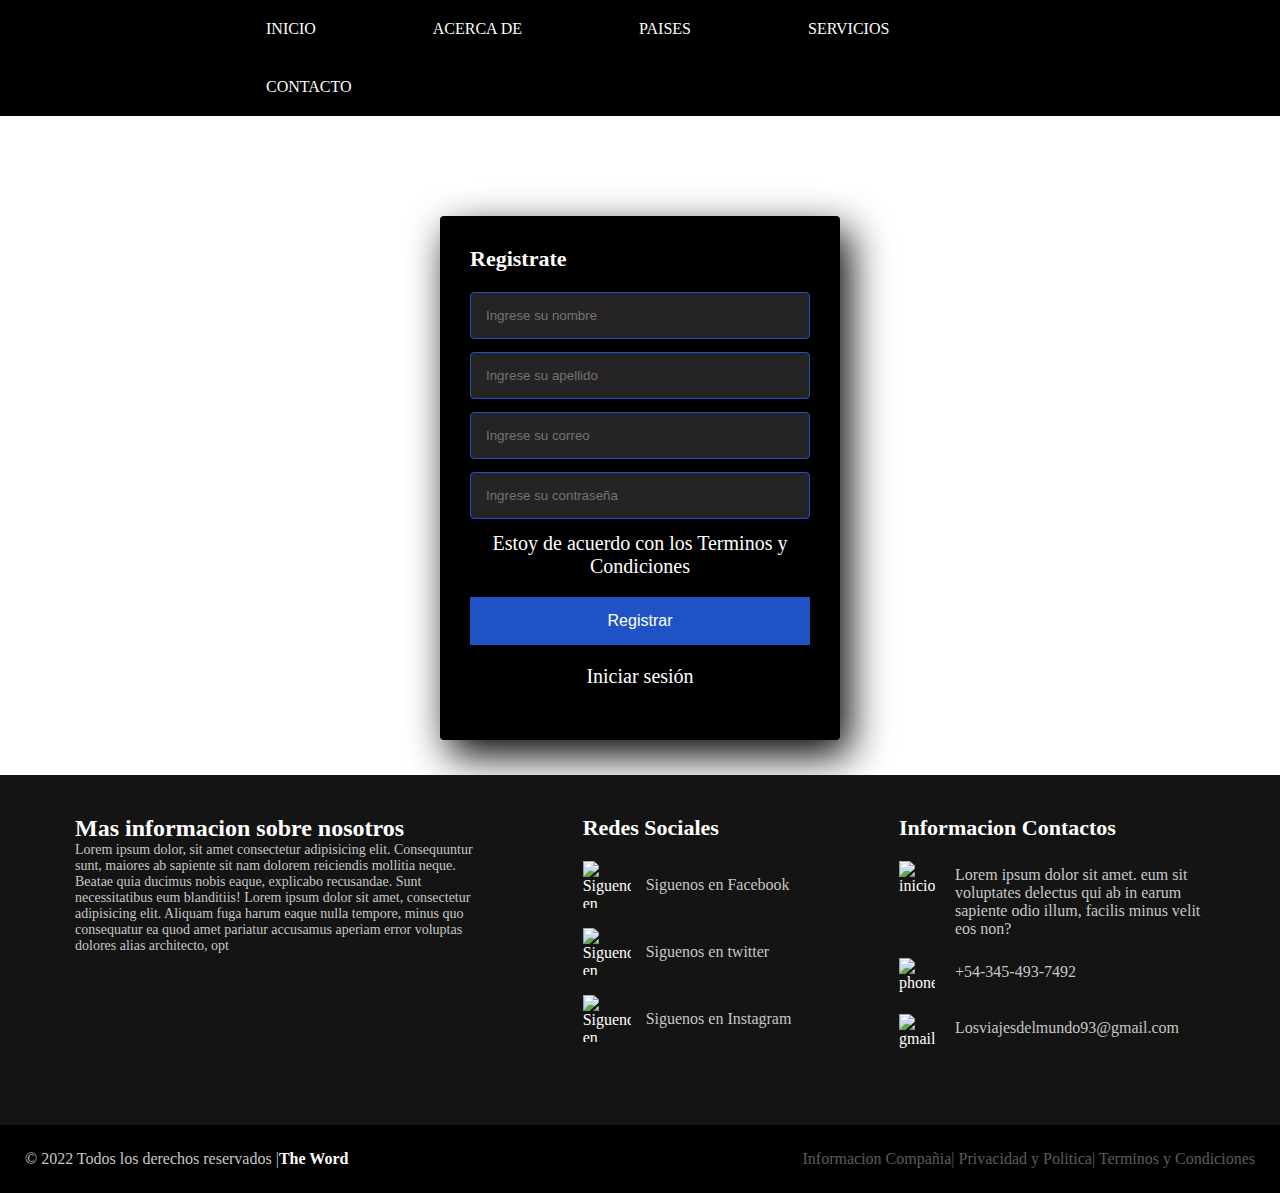
==== Contacto.html @ 6520b97d "Estructura de la pagina" ====
<!DOCTYPE html>
<html lang="en">
<head>
    <meta charset="UTF-8">
    <meta http-equiv="X-UA-Compatible" content="IE=edge">
    <meta name="viewport" content="width=device-width, initial-scale=1.0">
    <link rel="stylesheet" href="css/Css.css">
    <title>Contacto</title>
</head>
<body>
<!--Empieza nav-->
<header>
    <div class="menu">
    <nav>
        <ul>
            <!--li 1-->
            <li>
                <a href="./index.html#inicio">Inicio</a>
            </li>
            <!--Li 2-->
            <li>
                <a href="./Acercade.html#Acercade">Acerca De</a>
            </li>
            <!--Li 3-->
            <li>
                <a href="./Paises.html#Paises">Paises</a>
            </li>
            <!--Li 4-->
            <li>
                <a href="./Servicios.html#Servicios">Servicios</a>
            </li>
            <!--Li 5-->
            <li>
                <a href="./Contacto.html#Contacto">Contacto</a>
            </li>
        </ul>
    </nav>
    </div>
    
</header>
<!--Cierra Nav-->

<!--Empieza El contenido-->
    <section class="registro">
        <h4>Registrate</h4>
        <input class="controls" type="text" name="nombre" id="nombres"  placeholder="Ingrese su nombre" required>
        <input class="controls" type="text" name="apellido" id="apellidos"  placeholder="Ingrese su apellido" required>
        <input class="controls" type="email" name="correo" id="correo"  placeholder="Ingrese su correo" required>
        <input class="controls" type="password" name="correo" id="correo"  placeholder="Ingrese su contraseña" required>
        <p>Estoy de acuerdo con los <a href="#">Terminos y Condiciones</a></p>
        <input class="botons" type="submit" value="Registrar">
        <p><a href="#">Iniciar sesión</a></p>
    </section>
<!--Termina el contenido-->

<!--Empieza el footer-->
<footer>
    <!--Empieza conteiner Principal-->
    <div class="conteiner__principal">
        <!--Empieza El div container1-->
        <div class="container1">
            <!--Empieza colum1-->
            <div class="colum1">
                <h1>Mas informacion sobre nosotros</h1>
                <p>Lorem ipsum dolor, sit amet consectetur adipisicing elit. Consequuntur sunt, maiores ab sapiente sit nam dolorem reiciendis mollitia neque. Beatae quia ducimus nobis eaque, explicabo recusandae. Sunt necessitatibus eum blanditiis! Lorem ipsum dolor sit amet, consectetur adipisicing elit. Aliquam fuga harum eaque nulla tempore, minus quo consequatur ea quod amet pariatur accusamus aperiam error voluptas dolores alias architecto, opt</p>
            </div>
            <!--Cierra colum1-->

            <!--Empieza colum2-->
            <div class="colum2">
                <h1>Redes Sociales</h1>
                <!--Row-->
                <div class="row">
                    <img src="img/facebook (1).png" alt="Siguenos en Facebook">
                    <label for="">Siguenos en Facebook</label>
                </div>
                <!--Cierra Row-->
                <!--Row2-->
                <div class="row">
                    <img src="img/gorjeo.png" alt="Siguenos en twitter">
                    <label for="">Siguenos en twitter</label>
                </div>
                <!--Cierra Row2-->
                <!--Row3-->
                <div class="row">
                    <img src="img/instagram (1).png" alt="Siguenos en instagram">
                    <label for="">Siguenos en Instagram</label>
                </div>
                <!--Cierra Row3-->
            </div>
            <!--Cierra colum2-->

            <!--Empieza colum3-->
            <div class="colum3">
                <h1>Informacion Contactos</h1>
                <!--Empieza row1-->
                <div class="row2">
                    <img src="img/casa.png" alt="inicio">
                    <label for="">Lorem ipsum dolor sit amet. eum sit voluptates delectus qui ab in earum sapiente odio illum, facilis minus velit eos non?</label>
                </div>
                <!--Cierra row1-->

                <!--Empieza row2-->
                <div class="row2">
                    <img src="img/llamada.png" alt="phone">
                    <label for="">+54-345-493-7492</label>
                </div>
                <!--Cierra row2-->

                <!--Empieza row3-->
                <div class="row2">
                    <img src="img/gmail.png" alt="gmail">
                    <label for="">Losviajesdelmundo93@gmail.com</label>
                </div>
                <!--Cierra row3-->
            </div>
            <!--Cierra colum3-->
        </div>
        <!--Cierra el div container1-->

        <!--Empieza el div container2-->
        <div class="container2">

            <!--Div 1-->
            <div class="copyright">
                © 2022 Todos los derechos reservados |<a href="">The Word</a>
            </div>
            <!--Cierra div 1-->
            
            <!--Empieza div 2-->
            <div class="info">
                <a>Informacion Compañia</a>| <a>Privacidad y Politica</a>| <a>Terminos y Condiciones</a>
            </div>
            <!--Cierra div2-->
        </div>
    </div>
    <!--Cierra conteiner Principal-->
    </footer>
<!--Cierra el footer-->
</body>
</html>
---- css/Css.css ----
*{
    margin: 0;
    padding: 0;
    box-sizing: border-box;
}

/*Nav*/
body{
    background: rgb(255, 255, 255);
    font-family: 'calibri';
}
header{
    background: #000000;
    width: 100%;
    clear: both;
    content: '';
    display: table;
}
.menu{
    width: 900px;
    margin: 0 auto;
}
nav{
    float: right;
}
nav ul li{
    list-style: none;
    margin-left: 35px;
    padding: 20px 20px;
    float: left;
    position: relative;
}
nav ul li a{
    text-decoration: none;
    color: rgb(253, 253, 253);
    padding: 9px 20px;
    border: 1px solid rgb(0, 0, 0);
    text-transform: uppercase;
    transition: all .2s ease-in-out;
    border-radius: 5px;
}
nav ul li a:hover{
    background-color: rgb(250, 250, 250);
    color: rgb(0, 0, 0);
}
/*Termina nav*/

/*Imagen hero*/
.banner{
    position: relative;
    width: 100%;
    height: calc(100vh - 55px);
    background-color: #f5f5ff;
    background-size: cover;
    background-position: center;
    transition: all .1s ease-in-out;
    background-image: url(../img/Coliseo-de-Roma-abril-2007.jpg);
}
.banner-content{
    margin: 0%;
    padding: 0%;
    width: 100%;
    height: 100%;
    color: #FFF;
    background-color:rgba(0, 22, 40, .6);
    display: flex;
    flex-direction: column;
    justify-content: center;
    align-items: center;
}
.banner-content h1{
    margin: 0%;
    padding: 0%;
    padding-bottom: 30px;
    font-size: 40px;
    text-align: center;
}
.banner-content a{
    text-decoration: none;
    color: #FFF;
    padding: 9px 20px;
    border: 1px solid #FFF;
    text-transform: uppercase;
    transition: all .3s ease-in-out;
}
.banner-content a:hover{
    background-color: #FFF;
    color: #333;
}
/*Termina la imagen Hero*/

/*Menu de registro*/
.registro{
    width: 400px;
    background: #000000;
    padding: 30px;
    margin: auto;
    margin-top: 100px;
    border-radius: 4px;
    font-family: 'calibri';
    color: #FFF;
    box-shadow: 9px 15px 40px #000000;
}
.registro h4{
    font-size: 22px;
    margin-bottom: 20px;
}
.controls{
    width: 100%;
    background: #252323;
    padding: 15px;
    border-radius: 4px;
    margin-bottom: 13px;
    border: 1px solid #1f53c5;
}
.registro p{
    height: 45px;
    text-align: center;
    font-size: 20px;
}
.registro a{
    color: #FFF;
    text-decoration: none;
}
.registro a:hover{
    color: #FFF;
    text-decoration: underline;
}
.registro .botons{
    width: 100%;
    background: #1f53c5;
    border: none;
    padding: 15px;
    color: #FFF;
    margin: 20px 0;
    font-size: 16px;
}
/*Cierra Menu*/

/*Empieza Contenido*/
.hh1{
    text-align: center;
    color: rgb(0, 0, 0);
    font-family: monospace;
}
.galeria{
    display: flex;
    flex-flow: wrap;
    justify-content: center;
}
.galeria img{
    max-width: 400px;
    padding: 1rem;
}
/*Cierra Contenido*/

/*Section 2*/
.ttitle{
    text-align: center;
    font-size: 40px;
    color: #6a6a6a;
    margin-top: 100px;
    font-weight: 100;
}
.contenedor{
    width: 950px;
    height: 600px;
    display: flex;
    justify-content: center;
    margin: auto;
}
.card{
    margin: 330px;
    height: 430px;
    border-radius: 8px;
    box-shadow: 0 2px 2px rgb(0, 0, 0);
    overflow: hidden;
    margin: 20px;
    text-align: center;
    transition: all 0.25s;
}
.card:hover{
    transform: translate(-10px);
    box-shadow: 0 12px 16px rgb(0, 0, 0);
}
.card img{
    width: 330px;
    height: 220px;
}
.card h4{
    font-weight: 600;
}
.card p{
    padding: 0 1rem;
    font-size: 16px;
    font-weight: 300;
}
.card a{
    font-weight: 500;
    text-decoration: none;
    color: #1f53c5;
}

/*Termina secition 2*/

/*Empieza footer*/
    footer{
        width: 100%;
        background: #141414;
        color: white;
    }
    .container__principal{
        width: 100%;
        max-width: 1600px;
        margin: auto;
        padding: 40px;
    }
    .container1{
        display: flex;
        justify-content: space-between;
        margin: 35px;
        padding: 40px;
    }
    .colum1{
        max-width: 400px;
    }
    .colum1 h1{
        font-size: 24px;
    }
    .colum1 p{
        font-size: 14px;
        color: #c7c7c7;
    }
    .colum2{
        max-width: 400px;
    }
    .colum2 h1{
        font-size: 22px;
    }
    .colum2 .row{
        margin-top: 20px;
        display: flex;
    }
    .row img{
        width: 48px;
        height: 47px;
    }
    .row label{
        margin-top: 15px;
        margin-left: 15px;
        color: #c7c7c7;
    }
    .colum3{
        max-width: 400px;
    }
    .colum3 h1{
        font-size: 22px;
    }
    .row2{
        margin-top: 20px;
        display: flex;
    }
    .row2 img{
        width: 36px;
        height: 36px;
    }
    .row2 label{
        margin-top: 5px;
        margin-left: 20px;
        max-width: 250px;
        color: #c7c7c7;
    }
    .container2{
        width: 100%;
        background: #000000;
        display: flex;
        padding: 25px;
        justify-content: space-between;
    }
    .copyright{
        color: #c7c7c7;
    }
    .copyright a{
        text-decoration: none;
        color: #FFF;
        font-weight: bold;
    }
    .info{
        text-decoration: none;
        color: rgb(92, 92, 92);
    }
/*Termina footer*/

/*Grid*/
.conteiner{
    display: grid;
    grid-template-columns: 1fr 1fr 1fr 1fr;
    grid-template-rows: auto auto auto auto auto;
    grid-template-areas: 
    "navegador navegador navegador navegador" 
    "section section section section"
    "main main main main"
    "main main main main"
    "section2 section2 section2 section2"
    "section2 section2 section2 section2"
    "footer footer footer footer"
}
.navegador{
    grid-area: navegador;
}
.section{
    grid-area: section;
    background-size: cover;
}
.main{
    grid-area: main;
}
.section2{
    grid-area: section2;
}
.footer{
    grid-area: footer;
}
/*Termina Grid*/

/*Los media*/
@media (min-width:693px){
    .section{
        width: 100%;
    }
}



/*Terminan*/
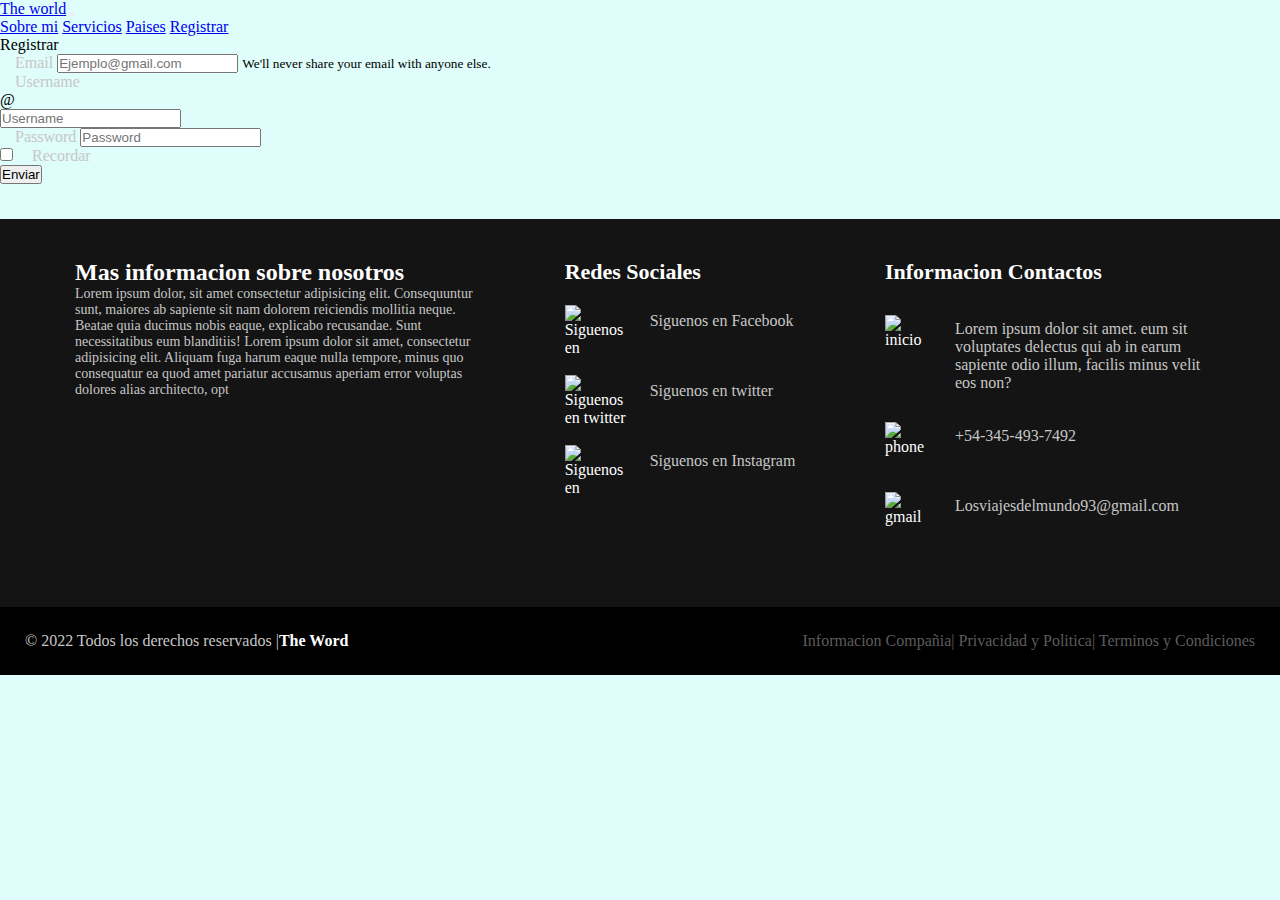
==== commit 29c4a5e4: "ILe agreguébootstrapp al proyecto" ====
--- a/Contacto.html
+++ b/Contacto.html
@@ -6,55 +6,78 @@
     <meta name="viewport" content="width=device-width, initial-scale=1.0">
     <link rel="stylesheet" href="css/Css.css">
     <title>Contacto</title>
+    <link href="https://cdn.jsdelivr.net/npm/bootstrap@5.2.0-beta1/dist/css/bootstrap.min.css" rel="stylesheet" integrity="sha384-0evHe/X+R7YkIZDRvuzKMRqM+OrBnVFBL6DOitfPri4tjfHxaWutUpFmBp4vmVor" crossorigin="anonymous">
 </head>
-<body>
+<body class="container-fluid g-0 bkc">
 <!--Empieza nav-->
-<header>
-    <div class="menu">
-    <nav>
-        <ul>
-            <!--li 1-->
-            <li>
-                <a href="./index.html#inicio">Inicio</a>
-            </li>
-            <!--Li 2-->
-            <li>
-                <a href="./Acercade.html#Acercade">Acerca De</a>
-            </li>
-            <!--Li 3-->
-            <li>
-                <a href="./Paises.html#Paises">Paises</a>
-            </li>
-            <!--Li 4-->
-            <li>
-                <a href="./Servicios.html#Servicios">Servicios</a>
-            </li>
-            <!--Li 5-->
-            <li>
-                <a href="./Contacto.html#Contacto">Contacto</a>
-            </li>
-        </ul>
-    </nav>
+<nav class="navbar navbar-expand-lg bg-left">
+    <div class="container-fluid m-1">
+        <a class="navbar-brand" href="./index.html">The world</a>
+        <button class="navbar-toggler" type="button" data-bs-toggle="collapse" data-bs-target="#navbarNavAltMarkup" aria-controls="navbarNavAltMarkup" aria-expanded="false" aria-label="Toggle navigation">
+        <span class="navbar-toggler-icon"></span>
+        </button>
+    <div class="collapse navbar-collapse" id="navbarNavAltMarkup">
+        <div class="navbar-nav">
+            <a class="nav-link active" aria-current="page" href="sobremi.html">Sobre mi</a>
+            <a class="nav-link" href="./Servicios.html">Servicios</a>
+            <a class="nav-link" href="./Paises.html">Paises</a>
+            <a class="nav-link active" href="./Contacto.html">Registrar</a>
+        </div>
     </div>
-    
-</header>
+    </div>
+</nav>
 <!--Cierra Nav-->
 
 <!--Empieza El contenido-->
-    <section class="registro">
-        <h4>Registrate</h4>
-        <input class="controls" type="text" name="nombre" id="nombres"  placeholder="Ingrese su nombre" required>
-        <input class="controls" type="text" name="apellido" id="apellidos"  placeholder="Ingrese su apellido" required>
-        <input class="controls" type="email" name="correo" id="correo"  placeholder="Ingrese su correo" required>
-        <input class="controls" type="password" name="correo" id="correo"  placeholder="Ingrese su contraseña" required>
-        <p>Estoy de acuerdo con los <a href="#">Terminos y Condiciones</a></p>
-        <input class="botons" type="submit" value="Registrar">
-        <p><a href="#">Iniciar sesión</a></p>
-    </section>
+    <!--Div Container-->
+    <section>
+    <div class="container">
+        <!--Hijo Row-->
+        <div class="row p-4">
+            <!--Div 1-->
+            <div class="col-lg-12">
+            <!--Div 2-->
+            <div class="card shadow-lg p-3 mb-5 ng-white">
+                <div class="card-header">Registrar</div>
+                <div class="card-body">
+                    <form action="procesar.php" id="forml" method="post" class="needs-validation" novalidate>
+                        <div class="form-row">
+                            <form>
+                                <div class="form-group">
+                                    <label for="exampleInputEmail1">Email</label>
+                                    <input type="email" class="form-control" id="exampleInputEmail1" aria-describedby="emailHelp" placeholder="Ejemplo@gmail.com">
+                                    <small id="emailHelp" class="form-text text-muted">We'll never share your email with anyone else.</small>
+                                </div>
+                                <div class="col-auto">
+                                    <label class="sr-only" for="inlineFormInputGroup">Username</label>
+                                    <div class="input-group mb-2">
+                                    <div class="input-group-prepend">
+                                        <div class="input-group-text">@</div>
+                                    </div>
+                                        <input type="text" class="form-control" id="inlineFormInputGroup" placeholder="Username">
+                                    </div>
+                                </div>
+                                <div class="form-group">
+                                    <label for="exampleInputPassword1">Password</label>
+                                    <input type="password" class="form-control" id="exampleInputPassword1" placeholder="Password">
+                                </div>
+                                <div class="form-group form-check">
+                                    <input type="checkbox" class="form-check-input" id="exampleCheck1">
+                                    <label class="form-check-label" for="exampleCheck1" >Recordar</label>
+                                </div>
+                                <button type="submit" class="btn btn-primary">Enviar</button>
+                            </form>
+                        </div>
+                </div>
+            </div>
+            </div>
+        </div>
+    </div>
+</section>
 <!--Termina el contenido-->
 
 <!--Empieza el footer-->
-<footer>
+<footer class="footer">
     <!--Empieza conteiner Principal-->
     <div class="conteiner__principal">
         <!--Empieza El div container1-->
@@ -71,19 +94,19 @@
                 <h1>Redes Sociales</h1>
                 <!--Row-->
                 <div class="row">
-                    <img src="img/facebook (1).png" alt="Siguenos en Facebook">
+                    <img src="../Nuevo proyecto/img/redes/facebook (1).png" alt="Siguenos en Facebook">
                     <label for="">Siguenos en Facebook</label>
                 </div>
                 <!--Cierra Row-->
                 <!--Row2-->
                 <div class="row">
-                    <img src="img/gorjeo.png" alt="Siguenos en twitter">
+                    <img src="../Nuevo proyecto/img/redes/gorjeo.png" alt="Siguenos en twitter">
                     <label for="">Siguenos en twitter</label>
                 </div>
                 <!--Cierra Row2-->
                 <!--Row3-->
                 <div class="row">
-                    <img src="img/instagram (1).png" alt="Siguenos en instagram">
+                    <img src="../Nuevo proyecto/img/redes/instagram (1).png" alt="Siguenos en instagram">
                     <label for="">Siguenos en Instagram</label>
                 </div>
                 <!--Cierra Row3-->
@@ -95,21 +118,21 @@
                 <h1>Informacion Contactos</h1>
                 <!--Empieza row1-->
                 <div class="row2">
-                    <img src="img/casa.png" alt="inicio">
+                    <img src="../Nuevo proyecto/img/redes/casa.png" alt="inicio">
                     <label for="">Lorem ipsum dolor sit amet. eum sit voluptates delectus qui ab in earum sapiente odio illum, facilis minus velit eos non?</label>
                 </div>
                 <!--Cierra row1-->
 
                 <!--Empieza row2-->
                 <div class="row2">
-                    <img src="img/llamada.png" alt="phone">
+                    <img src="../Nuevo proyecto/img/redes/llamada.png" alt="phone">
                     <label for="">+54-345-493-7492</label>
                 </div>
                 <!--Cierra row2-->
 
                 <!--Empieza row3-->
                 <div class="row2">
-                    <img src="img/gmail.png" alt="gmail">
+                    <img src="../Nuevo proyecto/img/redes/gmail.png" alt="gmail">
                     <label for="">Losviajesdelmundo93@gmail.com</label>
                 </div>
                 <!--Cierra row3-->
@@ -137,5 +160,13 @@
     <!--Cierra conteiner Principal-->
     </footer>
 <!--Cierra el footer-->
+<!--Los script-->
+<script src="https://unpkg.com/aos@2.3.1/dist/aos.js"></script>
+<script>
+    AOS.init();
+</script>
+<!--Bootstrap-->
+<script src="https://cdn.jsdelivr.net/npm/bootstrap@5.2.0-beta1/dist/js/bootstrap.bundle.min.js" integrity="sha384-pprn3073KE6tl6bjs2QrFaJGz5/SUsLqktiwsUTF55Jfv3qYSDhgCecCxMW52nD2" crossorigin="anonymous"></script>
+<!--Cierran-->
 </body>
 </html>--- a/css/Css.css
+++ b/css/Css.css
@@ -4,57 +4,23 @@
     box-sizing: border-box;
 }
 
-/*Nav*/
-body{
-    background: rgb(255, 255, 255);
-    font-family: 'calibri';
-}
-header{
-    background: #000000;
-    width: 100%;
-    clear: both;
-    content: '';
-    display: table;
-}
-.menu{
-    width: 900px;
-    margin: 0 auto;
-}
-nav{
-    float: right;
-}
-nav ul li{
-    list-style: none;
-    margin-left: 35px;
-    padding: 20px 20px;
-    float: left;
-    position: relative;
-}
-nav ul li a{
-    text-decoration: none;
-    color: rgb(253, 253, 253);
-    padding: 9px 20px;
-    border: 1px solid rgb(0, 0, 0);
-    text-transform: uppercase;
-    transition: all .2s ease-in-out;
-    border-radius: 5px;
-}
-nav ul li a:hover{
-    background-color: rgb(250, 250, 250);
-    color: rgb(0, 0, 0);
-}
-/*Termina nav*/
+/*Body*/
+.bkc2{
+    background: rgb(223, 248, 243);
+}
+
+/*Cierra*/
 
 /*Imagen hero*/
 .banner{
     position: relative;
-    width: 100%;
+    width: auto;
     height: calc(100vh - 55px);
     background-color: #f5f5ff;
     background-size: cover;
     background-position: center;
     transition: all .1s ease-in-out;
-    background-image: url(../img/Coliseo-de-Roma-abril-2007.jpg);
+    background-image: url(../img/principal/Italia.jpg);
 }
 .banner-content{
     margin: 0%;
@@ -90,50 +56,8 @@
 /*Termina la imagen Hero*/
 
 /*Menu de registro*/
-.registro{
-    width: 400px;
-    background: #000000;
-    padding: 30px;
-    margin: auto;
-    margin-top: 100px;
-    border-radius: 4px;
-    font-family: 'calibri';
-    color: #FFF;
-    box-shadow: 9px 15px 40px #000000;
-}
-.registro h4{
-    font-size: 22px;
-    margin-bottom: 20px;
-}
-.controls{
-    width: 100%;
-    background: #252323;
-    padding: 15px;
-    border-radius: 4px;
-    margin-bottom: 13px;
-    border: 1px solid #1f53c5;
-}
-.registro p{
-    height: 45px;
-    text-align: center;
-    font-size: 20px;
-}
-.registro a{
-    color: #FFF;
-    text-decoration: none;
-}
-.registro a:hover{
-    color: #FFF;
-    text-decoration: underline;
-}
-.registro .botons{
-    width: 100%;
-    background: #1f53c5;
-    border: none;
-    padding: 15px;
-    color: #FFF;
-    margin: 20px 0;
-    font-size: 16px;
+.bkc{
+    background:rgb(223, 253, 250);
 }
 /*Cierra Menu*/
 
@@ -155,50 +79,36 @@
 /*Cierra Contenido*/
 
 /*Section 2*/
-.ttitle{
+.hh2{
+    margin-top: 20px;
     text-align: center;
-    font-size: 40px;
-    color: #6a6a6a;
-    margin-top: 100px;
-    font-weight: 100;
-}
-.contenedor{
-    width: 950px;
-    height: 600px;
-    display: flex;
     justify-content: center;
-    margin: auto;
-}
-.card{
-    margin: 330px;
-    height: 430px;
-    border-radius: 8px;
-    box-shadow: 0 2px 2px rgb(0, 0, 0);
-    overflow: hidden;
-    margin: 20px;
-    text-align: center;
-    transition: all 0.25s;
-}
-.card:hover{
+    color: rgb(92, 92, 92);
+}
+.card2{
+    padding: 5px;
+    border-radius: 25px;
+    background:rgb(224, 233, 247);
+    opacity: 1;
+}
+.card2:hover{
     transform: translate(-10px);
     box-shadow: 0 12px 16px rgb(0, 0, 0);
-}
-.card img{
-    width: 330px;
-    height: 220px;
-}
-.card h4{
+    padding-left: 10px;
+}
+
+.card2 h5{
     font-weight: 600;
 }
-.card p{
+.card2 p{
     padding: 0 1rem;
     font-size: 16px;
     font-weight: 300;
 }
-.card a{
+.card2 a{
     font-weight: 500;
     text-decoration: none;
-    color: #1f53c5;
+    color: #4b321d;
 }
 
 /*Termina secition 2*/
@@ -211,9 +121,9 @@
     }
     .container__principal{
         width: 100%;
-        max-width: 1600px;
+        max-width: 1300px;
         margin: auto;
-        padding: 40px;
+        padding: 60px;
     }
     .container1{
         display: flex;
@@ -242,13 +152,14 @@
         display: flex;
     }
     .row img{
-        width: 48px;
-        height: 47px;
+        width: 70px;
+        height: 50px;
     }
     .row label{
-        margin-top: 15px;
+        margin-top: 7px;
         margin-left: 15px;
         color: #c7c7c7;
+        max-width: 160px;
     }
     .colum3{
         max-width: 400px;
@@ -257,12 +168,12 @@
         font-size: 22px;
     }
     .row2{
-        margin-top: 20px;
+        margin-top: 30px;
         display: flex;
     }
     .row2 img{
-        width: 36px;
-        height: 36px;
+        width: 50px;
+        height: 40px;
     }
     .row2 label{
         margin-top: 5px;
@@ -271,7 +182,8 @@
         color: #c7c7c7;
     }
     .container2{
-        width: 100%;
+        max-width: 2000px;
+        margin: auto;
         background: #000000;
         display: flex;
         padding: 25px;
@@ -292,7 +204,7 @@
 /*Termina footer*/
 
 /*Grid*/
-.conteiner{
+.conteinerr{
     display: grid;
     grid-template-columns: 1fr 1fr 1fr 1fr;
     grid-template-rows: auto auto auto auto auto;
@@ -300,10 +212,8 @@
     "navegador navegador navegador navegador" 
     "section section section section"
     "main main main main"
-    "main main main main"
     "section2 section2 section2 section2"
-    "section2 section2 section2 section2"
-    "footer footer footer footer"
+    "footeer footeer footeer footeer"
 }
 .navegador{
     grid-area: navegador;
@@ -318,18 +228,140 @@
 .section2{
     grid-area: section2;
 }
-.footer{
-    grid-area: footer;
+.footeer{
+    grid-area: footeer;
 }
 /*Termina Grid*/
 
 /*Los media*/
-@media (min-width:693px){
-    .section{
-        width: 100%;
-    }
-}
-
-
-
-/*Terminan*/+@media screen and (max-width:1100px){
+    .container1{
+        flex-wrap: wrap;
+    }
+    .colum2, .colum3{
+        margin-top: 40px;
+    }
+    .card{
+        flex-wrap: wrap;
+    }
+    /*Imagen hero*/
+
+}
+
+/*Terminan*/
+
+/*Empieza portafolio*/
+
+/*Main*/
+.contenido{
+    margin: 2rem;
+    height: 700px;
+    background-color: rgb(251, 255, 255);
+    opacity: 1.5;
+
+}
+.profile div {
+    position: absolute;
+    margin: 110px;
+
+}
+
+.profile {
+    display: flex;
+    justify-content: center;
+
+}
+
+.profile2 {
+    border-radius: 15px;
+    width: 320px;
+    height: 450px;
+    background-color: #505050;
+    opacity: .5;
+    z-index: 10;
+    top:70px;
+
+}
+
+.profile3 {
+    width: 290px;
+    height: 290px;
+    border-radius: 50%;
+    border: solid 30px #3a4239;
+    opacity: .1;
+    z-index: 19;
+    top:90px;
+
+}
+
+.circle {
+    width: 230px;
+    height: 230px;
+    border-radius: 50%;
+    border: solid 15px #000000;
+    opacity: 0.3;
+    z-index: 21;
+    top:120px;
+}
+
+.profile-img {
+    top:134px;
+    z-index: 20;
+}
+
+.profile-img img {
+    width: 202px;
+    height: 202px;
+    border-radius: 50%;
+
+}
+
+.profile-text{
+    font-size: 1.9rem;
+    color: #000000;
+    top:380px;
+    z-index: 11;
+
+}
+.profile-text-2{
+    font-size: 1.1rem;
+    color:  #0b491e;
+    top: 418px;
+    z-index: 11;
+}
+
+.profile-text-3{
+    font-size: 1.3rem;
+    color: #000000;
+    top:490px;
+    z-index: 11;
+}
+.profile-text-3:hover {
+    border-bottom: #1fff62 solid;
+}
+
+.profile-text-3 a{
+    color: rgb(26, 26, 26);
+    text-decoration: none;
+}
+.contact-icon {
+    top:450px;
+    z-index: 11;
+
+}
+.contact-icon img {
+    width: 40px;
+    margin: 0 10px;
+}
+
+.contact-icon img:hover {
+    transform: scale(1.4);
+}
+
+/*Cierra main*/
+
+/*Cierra portafolio*/
+
+/*Empieza carrusel*/
+
+
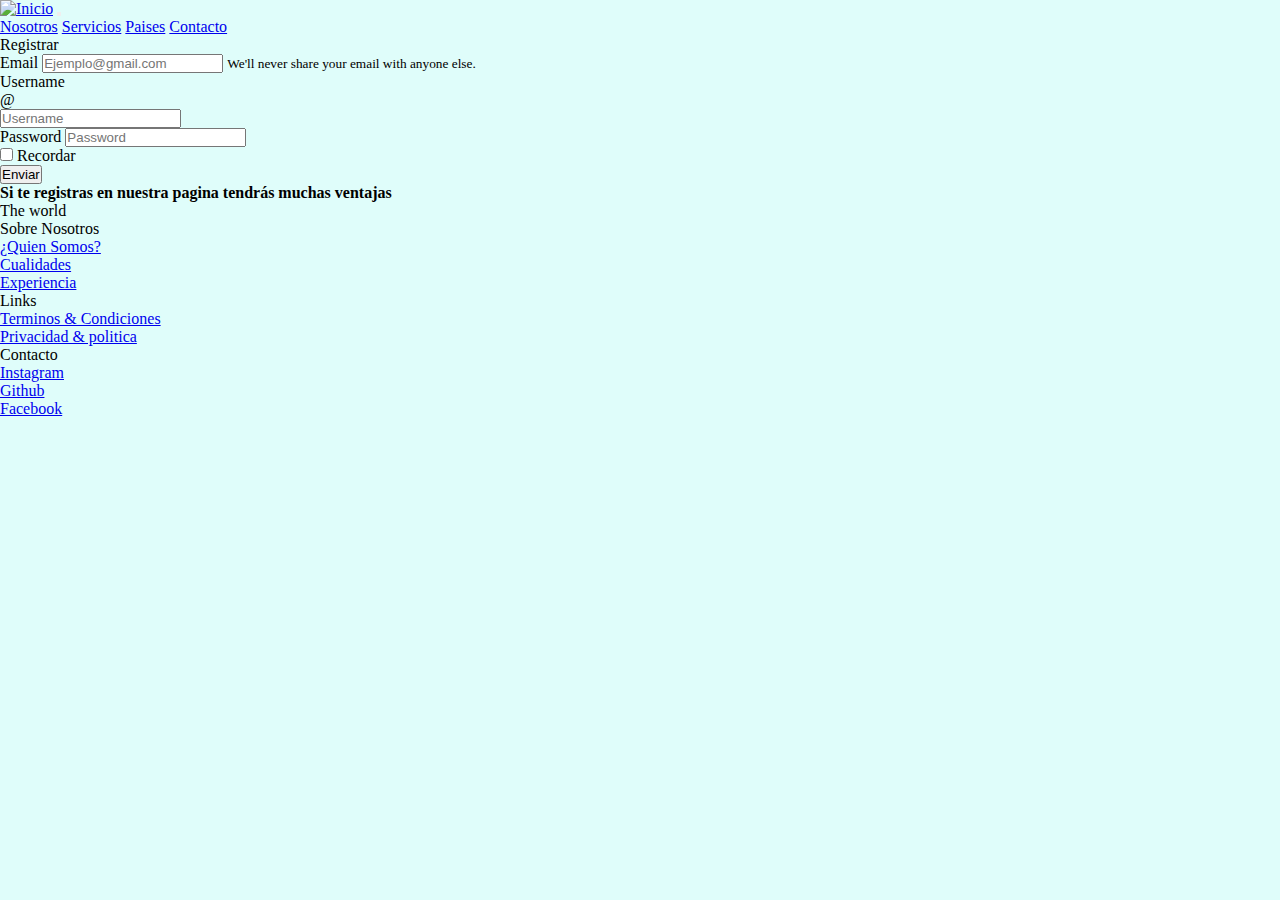
==== commit 63a0b423: "puse un logo en todos los apartados" ====
--- a/Contacto.html
+++ b/Contacto.html
@@ -4,7 +4,7 @@
     <meta charset="UTF-8">
     <meta http-equiv="X-UA-Compatible" content="IE=edge">
     <meta name="viewport" content="width=device-width, initial-scale=1.0">
-    <link rel="stylesheet" href="css/Css.css">
+    <link rel="stylesheet" href="css/style.css">
     <title>Contacto</title>
     <link href="https://cdn.jsdelivr.net/npm/bootstrap@5.2.0-beta1/dist/css/bootstrap.min.css" rel="stylesheet" integrity="sha384-0evHe/X+R7YkIZDRvuzKMRqM+OrBnVFBL6DOitfPri4tjfHxaWutUpFmBp4vmVor" crossorigin="anonymous">
 </head>
@@ -12,16 +12,16 @@
 <!--Empieza nav-->
 <nav class="navbar navbar-expand-lg bg-left">
     <div class="container-fluid m-1">
-        <a class="navbar-brand" href="./index.html">The world</a>
+        <a class="navbar-brand" href="./index.html"><img src="./img/plane-alt-solid-24.png" alt="Inicio"></a>
         <button class="navbar-toggler" type="button" data-bs-toggle="collapse" data-bs-target="#navbarNavAltMarkup" aria-controls="navbarNavAltMarkup" aria-expanded="false" aria-label="Toggle navigation">
         <span class="navbar-toggler-icon"></span>
         </button>
     <div class="collapse navbar-collapse" id="navbarNavAltMarkup">
-        <div class="navbar-nav">
-            <a class="nav-link active" aria-current="page" href="sobremi.html">Sobre mi</a>
+        <div class="navbar-nav text-center">
+            <a class="nav-link active" aria-current="page" href="sobremi.html">Nosotros</a>
             <a class="nav-link" href="./Servicios.html">Servicios</a>
             <a class="nav-link" href="./Paises.html">Paises</a>
-            <a class="nav-link active" href="./Contacto.html">Registrar</a>
+            <a class="nav-link active" href="./Contacto.html">Contacto</a>
         </div>
     </div>
     </div>
@@ -29,8 +29,9 @@
 <!--Cierra Nav-->
 
 <!--Empieza El contenido-->
-    <!--Div Container-->
-    <section>
+
+<!--Div Container-->
+<section>
     <div class="container">
         <!--Hijo Row-->
         <div class="row p-4">
@@ -74,92 +75,73 @@
         </div>
     </div>
 </section>
+<!--Div lorem-->
+<div class="container-fluid">
+    <h4 class="text-center">Si te registras en nuestra pagina tendrás muchas ventajas</h4>
+</div>
+<!--Cierra-->
+
 <!--Termina el contenido-->
 
 <!--Empieza el footer-->
-<footer class="footer">
-    <!--Empieza conteiner Principal-->
-    <div class="conteiner__principal">
-        <!--Empieza El div container1-->
-        <div class="container1">
-            <!--Empieza colum1-->
-            <div class="colum1">
-                <h1>Mas informacion sobre nosotros</h1>
-                <p>Lorem ipsum dolor, sit amet consectetur adipisicing elit. Consequuntur sunt, maiores ab sapiente sit nam dolorem reiciendis mollitia neque. Beatae quia ducimus nobis eaque, explicabo recusandae. Sunt necessitatibus eum blanditiis! Lorem ipsum dolor sit amet, consectetur adipisicing elit. Aliquam fuga harum eaque nulla tempore, minus quo consequatur ea quod amet pariatur accusamus aperiam error voluptas dolores alias architecto, opt</p>
+<footer class="container-fluid">
+    <!--Empieza div row-->
+    <div class="row p-4 bg-dark text-light">
+        <!--Div 1-->
+        <div class="col-xs-12 col-md-6 col-lg-3">
+            <p class="h3">The world</p>
+        </div>
+        <!--Div 2-->
+        <div class="col-xs-12 col-md-6 col-lg-3">
+            <p class="h5 mb-3">Sobre Nosotros</p>
+            <!--Div 2a-->
+            <div class="mb-3">
+            <a href="./sobremi.html" class="text-secondary text-decoration-none">¿Quien Somos?</a>
             </div>
-            <!--Cierra colum1-->
+            <!--Div 2b-->
+            <div class="mb-3">
+                <a href="sobremi.html" class="text-secondary text-decoration-none">Cualidades</a>
+            </div>
+            <!--Div 2c-->
+            <div class="mb-3">
+                <a href="./sobremi.html" class="text-secondary text-decoration-none">Experiencia</a>
+            </div>
+            <!--Termina 2c-->
+        </div>
+        <!--Div 3-->
+        <div class="col-xs-12 col-md-6 col-lg-3">
+            <p class="h5 mb-3">Links</p>
+            <!--Div 3a-->
+            <div class="mb-3">
+                <a href="#" class="text-secondary text-decoration-none">Terminos & Condiciones</a>
+            </div>
+            <!--Div 3b-->
+            <div class="mb-3">
+                <a href="#" class="text-secondary text-decoration-none">Privacidad & politica</a>
+            </div>
+        </div>
+        <!--Div 4-->
+        <div class="col-xs-12 col-md-6 col-lg-3">
+            <p class="h5 mb-3">Contacto</p>
+            <!--Div 4a-->
+            <div class="mb-3">
+                <a href="https://www.instagram.com/ralffst_/" class="text-secondary text-decoration-none">Instagram</a>
+            </div>
+            <!--Div 4b-->
+            <div class="mb-3">
+                <a href="https://github.com/Nazarenosoto" class="text-secondary text-decoration-none">Github</a>
+            </div>
+            <!--Div 4c-->
+            <div class="mb-3">
+                <a href="https://www.facebook.com/nazareno.soto.507" class="text-secondary text-decoration-none">Facebook</a>
+            </div>
+        </div>
+        <!--Termina div4-->
+    </div>
+    <!--Termina div row-->
+</footer>    
+<!--Cierra el footer-->
 
-            <!--Empieza colum2-->
-            <div class="colum2">
-                <h1>Redes Sociales</h1>
-                <!--Row-->
-                <div class="row">
-                    <img src="../Nuevo proyecto/img/redes/facebook (1).png" alt="Siguenos en Facebook">
-                    <label for="">Siguenos en Facebook</label>
-                </div>
-                <!--Cierra Row-->
-                <!--Row2-->
-                <div class="row">
-                    <img src="../Nuevo proyecto/img/redes/gorjeo.png" alt="Siguenos en twitter">
-                    <label for="">Siguenos en twitter</label>
-                </div>
-                <!--Cierra Row2-->
-                <!--Row3-->
-                <div class="row">
-                    <img src="../Nuevo proyecto/img/redes/instagram (1).png" alt="Siguenos en instagram">
-                    <label for="">Siguenos en Instagram</label>
-                </div>
-                <!--Cierra Row3-->
-            </div>
-            <!--Cierra colum2-->
-
-            <!--Empieza colum3-->
-            <div class="colum3">
-                <h1>Informacion Contactos</h1>
-                <!--Empieza row1-->
-                <div class="row2">
-                    <img src="../Nuevo proyecto/img/redes/casa.png" alt="inicio">
-                    <label for="">Lorem ipsum dolor sit amet. eum sit voluptates delectus qui ab in earum sapiente odio illum, facilis minus velit eos non?</label>
-                </div>
-                <!--Cierra row1-->
-
-                <!--Empieza row2-->
-                <div class="row2">
-                    <img src="../Nuevo proyecto/img/redes/llamada.png" alt="phone">
-                    <label for="">+54-345-493-7492</label>
-                </div>
-                <!--Cierra row2-->
-
-                <!--Empieza row3-->
-                <div class="row2">
-                    <img src="../Nuevo proyecto/img/redes/gmail.png" alt="gmail">
-                    <label for="">Losviajesdelmundo93@gmail.com</label>
-                </div>
-                <!--Cierra row3-->
-            </div>
-            <!--Cierra colum3-->
-        </div>
-        <!--Cierra el div container1-->
-
-        <!--Empieza el div container2-->
-        <div class="container2">
-
-            <!--Div 1-->
-            <div class="copyright">
-                © 2022 Todos los derechos reservados |<a href="">The Word</a>
-            </div>
-            <!--Cierra div 1-->
-            
-            <!--Empieza div 2-->
-            <div class="info">
-                <a>Informacion Compañia</a>| <a>Privacidad y Politica</a>| <a>Terminos y Condiciones</a>
-            </div>
-            <!--Cierra div2-->
-        </div>
-    </div>
-    <!--Cierra conteiner Principal-->
-    </footer>
-<!--Cierra el footer-->
 <!--Los script-->
 <script src="https://unpkg.com/aos@2.3.1/dist/aos.js"></script>
 <script>
--- a/css/style.css
+++ b/css/style.css
@@ -0,0 +1,201 @@
+*{
+    margin: 0;
+    padding: 0;
+    box-sizing: border-box;
+}
+
+/*Body de Menu de registro*/
+.bkc{
+    background:rgb(223, 253, 250);
+}
+/*Cierra Menu*/
+
+/*Body*/
+.bkc2{
+    background: rgb(223, 248, 243);
+}
+/*Cierra*/
+
+/*Imagen hero*/
+.banner{
+    position: relative;
+    width: auto;
+    height: calc(100vh - 55px);
+    background-color: #f5f5ff;
+    background-size: cover;
+    background-position: center;
+    transition: all .1s ease-in-out;
+    background-image: url(../img/principal/Italia.jpg);
+}
+.banner-content{
+    margin: 0%;
+    padding: 0%;
+    width: 100%;
+    height: 100%;
+    color: #FFF;
+    background-color:  rgba(0, 22, 40, .6);
+    display: flex;
+    flex-direction: column;
+    justify-content: center;
+    align-items: center;
+}
+.banner-content h1{
+    margin: 0%;
+    padding: 0%;
+    padding-bottom: 30px;
+    font-size: 40px;
+    text-align: center;
+}
+.banner-content a{
+    border-radius: 5px;
+    text-decoration: none;
+    color: #FFF;
+    padding: 9px 20px;
+    border: 1px solid #FFF;
+    text-transform: uppercase;
+    transition: all .3s ease-in-out;
+}
+.banner-content a:hover{
+    background-color: rgb(255, 255, 255);
+    color: rgb(0, 0, 0);
+}
+/*Termina la imagen Hero*/
+
+/*Empieza Contenido*/
+.hh1{
+    text-align: center;
+    color: rgb(0, 0, 0);
+    font-family: monospace;
+}
+.galeria{
+    display: flex;
+    flex-flow: wrap;
+    justify-content: center;
+}
+.galeria img{
+    max-width: 400px;
+    padding: 1rem;
+}
+/*Cierra Contenido*/
+
+/*Section 2 (cards)*/
+.hh2{
+    margin-top: 20px;
+    text-align: center;
+    justify-content: center;
+    color: rgb(92, 92, 92);
+}
+.card2{
+    padding: 5px;
+    border-radius: 25px;
+    background:rgb(224, 233, 247);
+    opacity: 1;
+}
+.card2:hover{
+    transform: translate(-10px);
+    box-shadow: 0 12px 16px rgb(0, 0, 0);
+    padding-left: 10px;
+}
+.card2 h5{
+    font-weight: 600;
+}
+.card2 p{
+    padding: 0 1rem;
+    font-size: 16px;
+    font-weight: 300;
+}
+.card2 a{
+    font-weight: 500;
+    text-decoration: none;
+    color: #4b321d;
+}
+/*Termina secition 2*/
+
+
+/*Grid*/
+.conteinerr{
+    display: grid;
+    grid-template-columns: 1fr 1fr 1fr 1fr;
+    grid-template-rows: auto auto auto auto auto;
+    grid-template-areas: 
+    "navegador navegador navegador navegador" 
+    "section section section section"
+    "main main main main"
+    "section2 section2 section2 section2"
+    "footeer footeer footeer footeer"
+}
+.navegador{
+    grid-area: navegador;
+}
+.section{
+    grid-area: section;
+    background-size: cover;
+}
+.main{
+    grid-area: main;
+}
+.section2{
+    grid-area: section2;
+}
+.footeer{
+    grid-area: footeer;
+}
+/*Termina Grid*/
+
+/*Los media*/
+@media screen and (max-width:1100px){
+    .container1{
+        flex-wrap: wrap;
+    }
+    .colum2, .colum3{
+        margin-top: 40px;
+    }
+    .card{
+        flex-wrap: wrap;
+    }
+    /*Imagen hero*/
+
+}
+
+/*Terminan*/
+
+/*Main*/
+.contenido{
+    margin: 2rem;
+    height: 700px;
+    background-color: rgb(251, 255, 255);
+    opacity: 1.5;
+
+}
+.profile div {
+    position: absolute;
+    margin: 110px;
+
+}
+
+.profile {
+    display: flex;
+    justify-content: center; 
+    width: 480px;
+    height: 360px;  
+}
+/*Cierra main*/
+
+/* Section Servicios*/
+.brd{
+    margin-top: 30px;
+    background: rgb(224, 235, 245);
+    border-radius: 18px;
+    padding: 50px;
+}
+.hhh1{
+    text-align: center;
+    justify-content: center;
+    color: rgb(92, 92, 92);
+}
+/*Cierra*/ 
+
+/*Contenido (Contacto)*/
+
+/*Cierra*/
+
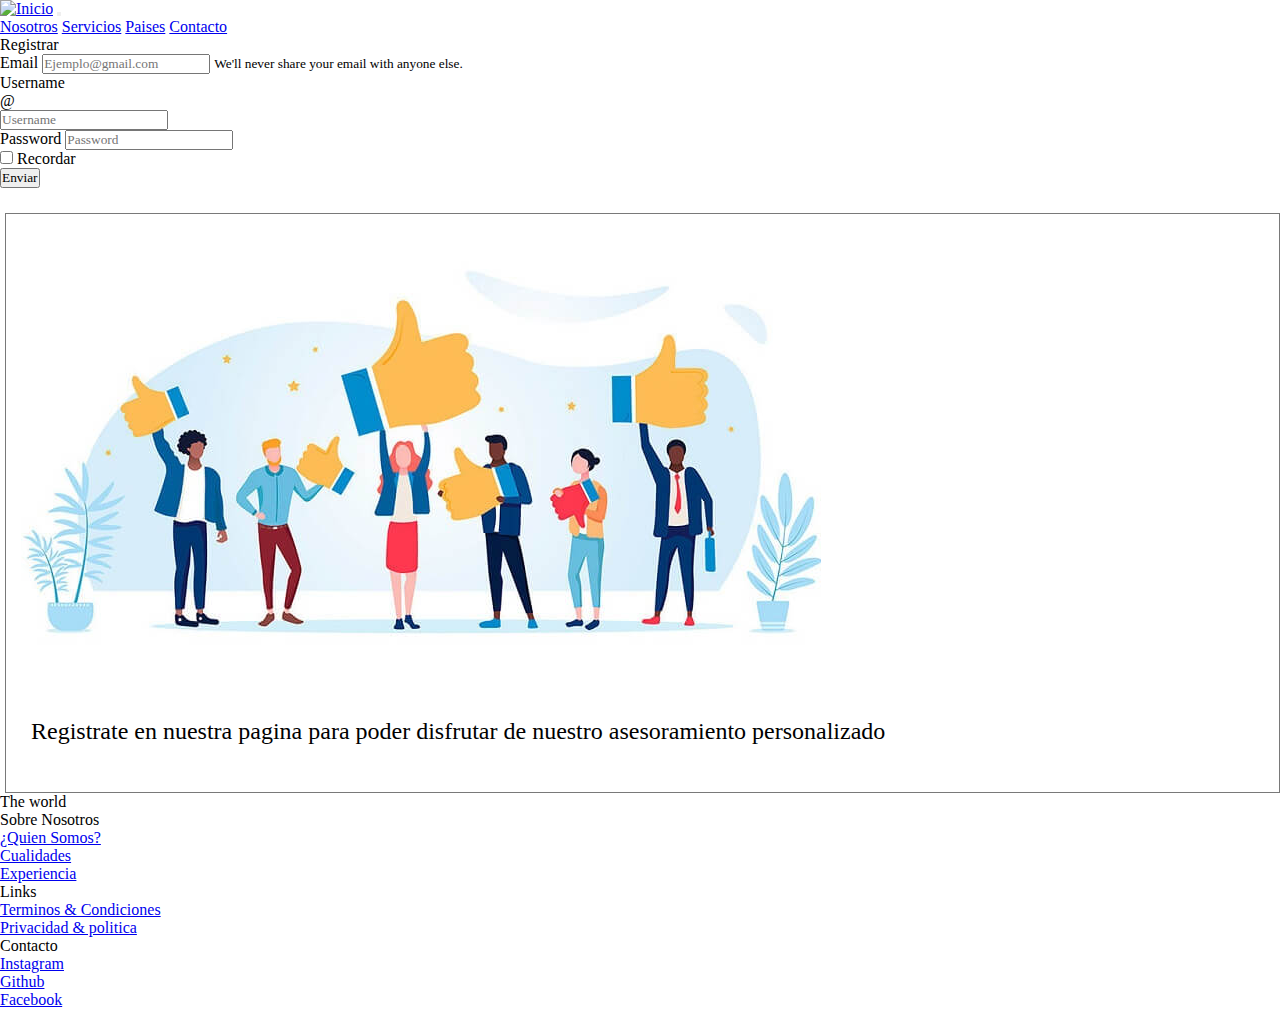
==== commit a51f76fc: "Hice cosas nuevas en la parte de, Nosotros, servicios, paises y contacto" ====
--- a/Contacto.html
+++ b/Contacto.html
@@ -28,9 +28,7 @@
 </nav>
 <!--Cierra Nav-->
 
-<!--Empieza El contenido-->
-
-<!--Div Container-->
+<!--Empieza El contenido 1-->
 <section>
     <div class="container">
         <!--Hijo Row-->
@@ -75,13 +73,25 @@
         </div>
     </div>
 </section>
-<!--Div lorem-->
-<div class="container-fluid">
-    <h4 class="text-center">Si te registras en nuestra pagina tendrás muchas ventajas</h4>
-</div>
-<!--Cierra-->
+<!--Termina el contenido-->
 
-<!--Termina el contenido-->
+<!--Empieza el contenido 2 -->
+
+<section class="container-fluid concor g-0">
+    <!--Div-Padre-->
+    <div class="info row g-0">
+        <!--Div1-->
+        <div class="col-lg-4 col-md-2 info-img">
+            <img src="./img/principal/cliente1.jpg" alt="img1" class="img-fluid">
+        </div>
+        <div class="col-lg-7 col-md-4 about-client p-4">
+            <p>Registrate en nuestra pagina para poder disfrutar de nuestro asesoramiento personalizado</p>   
+        </div>
+    <!--Termina Div1-->
+</section>
+
+<!--Termina el contenido 2-->
+
 
 <!--Empieza el footer-->
 <footer class="container-fluid">
@@ -113,11 +123,11 @@
             <p class="h5 mb-3">Links</p>
             <!--Div 3a-->
             <div class="mb-3">
-                <a href="#" class="text-secondary text-decoration-none">Terminos & Condiciones</a>
+                <a href="terycon.html" class="text-secondary text-decoration-none">Terminos & Condiciones</a>
             </div>
             <!--Div 3b-->
             <div class="mb-3">
-                <a href="#" class="text-secondary text-decoration-none">Privacidad & politica</a>
+                <a href="polypri.html" class="text-secondary text-decoration-none">Privacidad & politica</a>
             </div>
         </div>
         <!--Div 4-->
@@ -125,7 +135,7 @@
             <p class="h5 mb-3">Contacto</p>
             <!--Div 4a-->
             <div class="mb-3">
-                <a href="https://www.instagram.com/ralffst_/" class="text-secondary text-decoration-none">Instagram</a>
+                <a href="https://www.instagram.com/nazasoto_/" class="text-secondary text-decoration-none">Instagram</a>
             </div>
             <!--Div 4b-->
             <div class="mb-3">
--- a/css/style.css
+++ b/css/style.css
@@ -1,201 +1,262 @@
-*{
-    margin: 0;
-    padding: 0;
-    box-sizing: border-box;
-}
-
-/*Body de Menu de registro*/
-.bkc{
-    background:rgb(223, 253, 250);
-}
-/*Cierra Menu*/
-
-/*Body*/
-.bkc2{
-    background: rgb(223, 248, 243);
-}
+/*Imagen hero*/
+.banner {
+  position: relative;
+  width: auto;
+  height: calc(100vh - 55px);
+  background-color: #f5f5ff;
+  background-size: cover;
+  background-position: center;
+  transition: all 0.1s ease-in-out;
+  background-image: url(../img/principal/Italia.jpg);
+}
+.banner .banner-content {
+  margin: 0%;
+  padding: 0%;
+  width: 100%;
+  height: 100%;
+  color: #FFF;
+  background-color: rgba(0, 22, 40, 0.6);
+  display: flex;
+  flex-direction: column;
+  justify-content: center;
+  align-items: center;
+}
+.banner .banner-content h1 {
+  margin: 0%;
+  padding: 0%;
+  padding-bottom: 30px;
+  font-size: 40px;
+  text-align: center;
+}
+.banner a {
+  border-radius: 5px;
+  text-decoration: none;
+  color: #FFF;
+  padding: 9px 20px;
+  border: 1px solid #FFF;
+  text-transform: uppercase;
+  transition: all 0.3s ease-in-out;
+}
+.banner a:hover {
+  background-color: #FFF;
+  color: #333;
+}
+
+/*Termina la imagen Hero*/
+.hh2 {
+  margin-top: 20px;
+  text-align: center;
+  justify-content: center;
+  color: rgb(92, 92, 92);
+}
+
+.card2 {
+  padding: 5px;
+  border-radius: 25px;
+  background: rgb(224, 233, 247);
+  opacity: 1;
+}
+.card2:hover {
+  transform: translate(-10px);
+  box-shadow: 0 12px 16px rgb(0, 0, 0);
+  padding-left: 10px;
+}
+.card2 h5 {
+  font-weight: 600;
+}
+.card2 p {
+  padding: 0 1rem;
+  font-size: 16px;
+  font-weight: 300;
+}
+.card2 a {
+  font-weight: 500;
+  text-decoration: none;
+  color: #4b321d;
+}
+
+.hh1 {
+  text-align: center;
+  color: rgb(0, 0, 0);
+  font-family: monospace;
+}
+
+.galeria {
+  display: flex;
+  flex-flow: wrap;
+  justify-content: center;
+}
+.galeria img {
+  max-width: 400px;
+  padding: 1rem;
+}
+
+/*Main*/
+.bottomm, .site-main .site-banner button a {
+  text-decoration: none;
+  color: rgb(0, 0, 0);
+  padding: 9px 20px;
+  text-transform: uppercase;
+  transition: all 0.3s ease-in-out;
+}
+
+.site-main {
+  /*Quien soy*/
+}
+.site-main .site-banner {
+  /*tittle*/
+  /*tittle*/
+}
+.site-main .site-banner .site-title {
+  /*h3*/
+  /*h3*/
+}
+.site-main .site-banner .site-title h1 {
+  font-size: 5rem;
+}
+.site-main .site-banner .site-title h4 {
+  font-size: 1.5rem;
+}
+.site-main .site-banner .site-title h3 {
+  padding-top: 35%;
+  font-weight: 500;
+}
+.site-main .site-banner .site-title h3::after {
+  content: " ";
+  height: 2px;
+  width: 18vw;
+  background: black;
+  display: inline-block;
+  margin-left: 5%;
+  transform: translateY(-10px);
+}
+/*Cierra main*/
+/*Quien soy*/
+.concor {
+  border: 1px solid rgb(121, 121, 121);
+  margin-top: 25px;
+  padding: 15px;
+  margin-left: 5px;
+}
+.concor p {
+  font-size: 24px;
+  margin-top: 35px;
+  margin-bottom: 2rem;
+  color: rgb(0, 0, 0);
+}
+.concor h1 {
+  font-size: 3rem;
+  color: rgb(0, 0, 0);
+}
+
+.hh3, .info .about-client h4 {
+  font-size: "calibri";
+  font-size: 30px;
+  color: rgb(41, 41, 41);
+}
+
+.info .about-client p {
+  font-size: 1.5rem;
+  margin-left: 10px;
+}
+/*Cards*/
+.titulo {
+  margin-top: 30px;
+  height: 100px;
+}
+
+.titulo2 {
+  margin-top: 70px;
+  height: 100px;
+}
+
+/* Section Servicios*/
+.brd {
+  margin-top: 30px;
+  background: rgb(224, 235, 245);
+  border-radius: 18px;
+  padding: 50px;
+}
+.brd .hhh1 {
+  text-align: center;
+  justify-content: center;
+  color: rgb(92, 92, 92);
+}
+
+/*Section*/
+.services-area {
+  padding: 1rem;
+}
+.services-area .services-title h1 {
+  font-size: 35px;
+}
+.services-area .services-list .services {
+  border: 1px solid rgb(246, 255, 116);
+  border-radius: 6px;
+  background: rgba(255, 255, 255, 0.973);
+  padding: 25px;
+  width: auto;
+  margin: 25px;
+  transition: box-shadow 0.7s ease;
+}
+.services-area .services-list .services .ppp {
+  font-size: 35px;
+  color: rgb(19, 168, 255);
+}
+
+.hhh2 {
+  font-size: 20px;
+  color: rgb(0, 0, 0);
+}
+.hhh2:hover {
+  color: rgb(2, 128, 212);
+}
+
 /*Cierra*/
-
-/*Imagen hero*/
-.banner{
-    position: relative;
-    width: auto;
-    height: calc(100vh - 55px);
-    background-color: #f5f5ff;
-    background-size: cover;
-    background-position: center;
-    transition: all .1s ease-in-out;
-    background-image: url(../img/principal/Italia.jpg);
-}
-.banner-content{
-    margin: 0%;
-    padding: 0%;
-    width: 100%;
-    height: 100%;
-    color: #FFF;
-    background-color:  rgba(0, 22, 40, .6);
-    display: flex;
-    flex-direction: column;
-    justify-content: center;
-    align-items: center;
-}
-.banner-content h1{
-    margin: 0%;
-    padding: 0%;
-    padding-bottom: 30px;
-    font-size: 40px;
-    text-align: center;
-}
-.banner-content a{
-    border-radius: 5px;
-    text-decoration: none;
-    color: #FFF;
-    padding: 9px 20px;
-    border: 1px solid #FFF;
-    text-transform: uppercase;
-    transition: all .3s ease-in-out;
-}
-.banner-content a:hover{
-    background-color: rgb(255, 255, 255);
-    color: rgb(0, 0, 0);
-}
-/*Termina la imagen Hero*/
-
-/*Empieza Contenido*/
-.hh1{
-    text-align: center;
-    color: rgb(0, 0, 0);
-    font-family: monospace;
-}
-.galeria{
-    display: flex;
-    flex-flow: wrap;
-    justify-content: center;
-}
-.galeria img{
-    max-width: 400px;
-    padding: 1rem;
-}
-/*Cierra Contenido*/
-
-/*Section 2 (cards)*/
-.hh2{
-    margin-top: 20px;
-    text-align: center;
-    justify-content: center;
-    color: rgb(92, 92, 92);
-}
-.card2{
-    padding: 5px;
-    border-radius: 25px;
-    background:rgb(224, 233, 247);
-    opacity: 1;
-}
-.card2:hover{
-    transform: translate(-10px);
-    box-shadow: 0 12px 16px rgb(0, 0, 0);
-    padding-left: 10px;
-}
-.card2 h5{
-    font-weight: 600;
-}
-.card2 p{
-    padding: 0 1rem;
-    font-size: 16px;
-    font-weight: 300;
-}
-.card2 a{
-    font-weight: 500;
-    text-decoration: none;
-    color: #4b321d;
-}
-/*Termina secition 2*/
-
-
-/*Grid*/
-.conteinerr{
-    display: grid;
-    grid-template-columns: 1fr 1fr 1fr 1fr;
-    grid-template-rows: auto auto auto auto auto;
-    grid-template-areas: 
-    "navegador navegador navegador navegador" 
-    "section section section section"
-    "main main main main"
-    "section2 section2 section2 section2"
-    "footeer footeer footeer footeer"
-}
-.navegador{
-    grid-area: navegador;
-}
-.section{
-    grid-area: section;
-    background-size: cover;
-}
-.main{
-    grid-area: main;
-}
-.section2{
-    grid-area: section2;
-}
-.footeer{
-    grid-area: footeer;
-}
-/*Termina Grid*/
-
-/*Los media*/
-@media screen and (max-width:1100px){
-    .container1{
-        flex-wrap: wrap;
-    }
-    .colum2, .colum3{
-        margin-top: 40px;
-    }
-    .card{
-        flex-wrap: wrap;
-    }
-    /*Imagen hero*/
-
-}
-
-/*Terminan*/
-
-/*Main*/
-.contenido{
-    margin: 2rem;
-    height: 700px;
-    background-color: rgb(251, 255, 255);
-    opacity: 1.5;
-
-}
-.profile div {
-    position: absolute;
-    margin: 110px;
-
-}
-
-.profile {
-    display: flex;
-    justify-content: center; 
-    width: 480px;
-    height: 360px;  
-}
-/*Cierra main*/
-
-/* Section Servicios*/
-.brd{
-    margin-top: 30px;
-    background: rgb(224, 235, 245);
-    border-radius: 18px;
-    padding: 50px;
-}
-.hhh1{
-    text-align: center;
-    justify-content: center;
-    color: rgb(92, 92, 92);
-}
-/*Cierra*/ 
-
-/*Contenido (Contacto)*/
+/*Terminos y condiciones*/
+.terycon {
+  margin-top: 20px;
+  height: 50px;
+  color: rgb(0, 0, 0);
+  align-items: center;
+}
+.terycon a {
+  border-radius: 8px;
+  text-decoration: none;
+  color: rgb(5, 5, 5);
+  padding: 9px 20px;
+  border: 1px solid rgb(4, 166, 187);
+  text-transform: uppercase;
+  transition: all 0.3s ease-in-out;
+}
+.terycon a:hover {
+  background-color: rgb(56, 56, 56);
+  color: rgb(4, 166, 187);
+}
 
 /*Cierra*/
-
+.btn-neon {
+  position: relative;
+  display: inline-block;
+  padding: 10px 30px;
+  color: rgb(0, 0, 0);
+  background: rgb(255, 255, 255);
+  letter-spacing: 4px;
+  font-size: 20px;
+  text-decoration: none;
+  overflow: hidden;
+  transition: 0.2s;
+  border-radius: 8px;
+}
+.btn-neon:hover {
+  color: rgb(255, 255, 255);
+  background: rgb(0, 0, 0);
+  box-shadow: 0 0 10px black, 0 0 20px black, 0 0 35px black;
+  transition: 0.5s;
+}
+
+* {
+  margin: 0;
+  padding: 0;
+  font-family: "calibri";
+}/*# sourceMappingURL=style.css.map */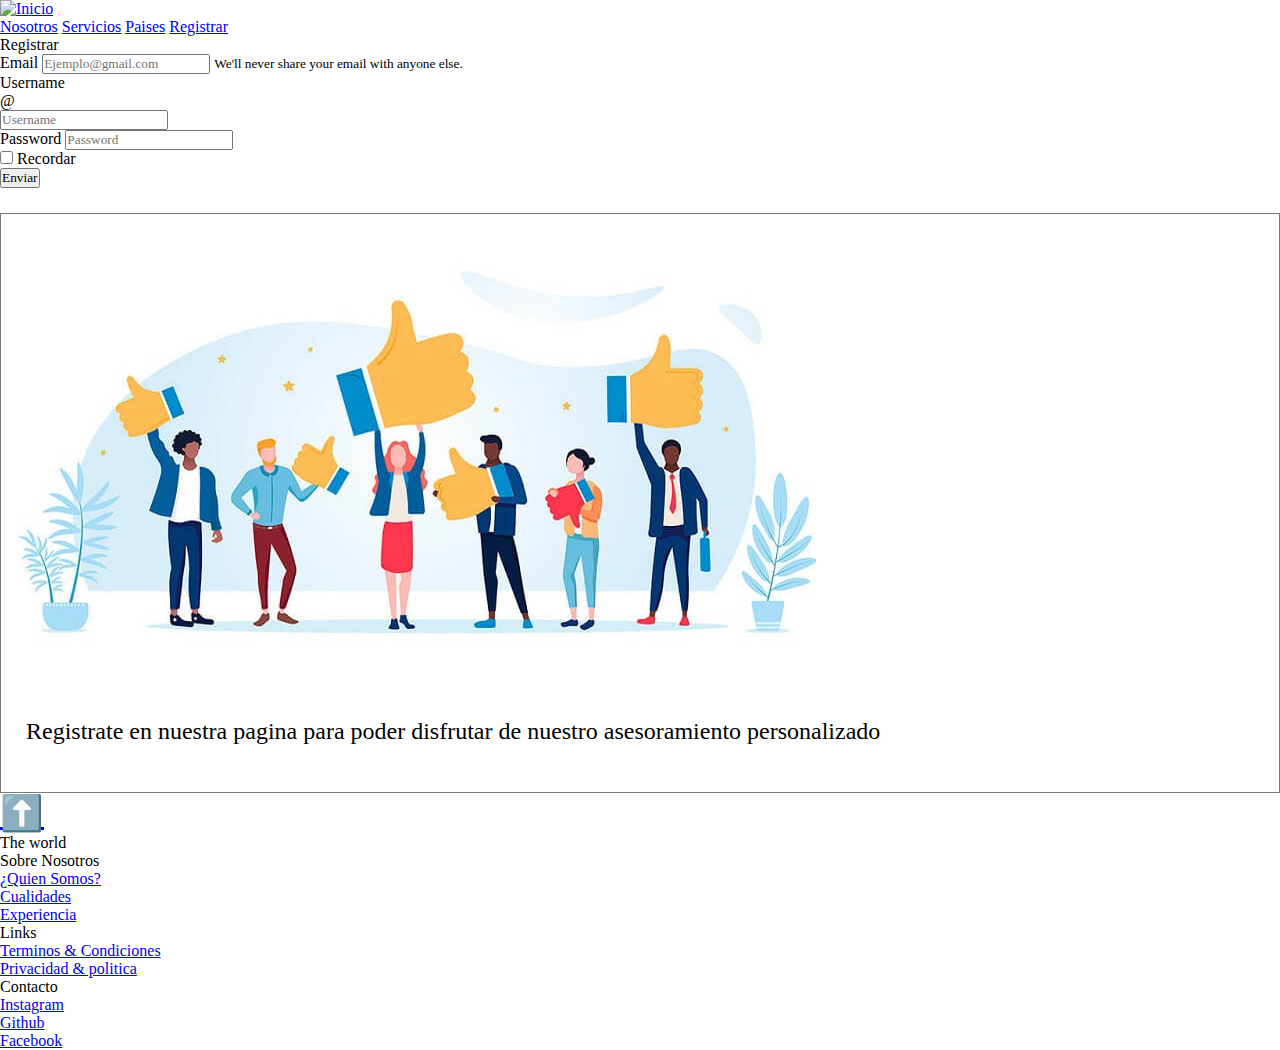
==== commit 7ae9bbae: "Hice cosas nuevas en el index, sobre mi, paises y contacto" ====
--- a/Contacto.html
+++ b/Contacto.html
@@ -1,16 +1,24 @@
 <!DOCTYPE html>
 <html lang="en">
 <head>
+    <meta property="og:tipe" content="website">
+    <meta property="og:title" content="VUELOS BARATOS | Por todo el mundo">
+    <meta property="og:description" content="Explora por nuestra pagina y Conoce tu próximo destino"> 
+    <meta property="og:image" content="img/Captura1"> 
+    <meta property="og:name" content="The world"> 
     <meta charset="UTF-8">
     <meta http-equiv="X-UA-Compatible" content="IE=edge">
     <meta name="viewport" content="width=device-width, initial-scale=1.0">
+    <link rel="shortcut icon" href="img/plane-alt-solid-24.png" type="image/x-icon">
+    <link href="https://unpkg.com/aos@2.3.1/dist/aos.css" rel="stylesheet">
+    <link href="https://cdn.jsdelivr.net/npm/bootstrap@5.2.0-beta1/dist/css/bootstrap.min.css" rel="stylesheet" integrity="sha384-0evHe/X+R7YkIZDRvuzKMRqM+OrBnVFBL6DOitfPri4tjfHxaWutUpFmBp4vmVor" crossorigin="anonymous">
+    <title>The world</title>
+    <link rel="stylesheet" href="scss/style.scss">
     <link rel="stylesheet" href="css/style.css">
-    <title>Contacto</title>
-    <link href="https://cdn.jsdelivr.net/npm/bootstrap@5.2.0-beta1/dist/css/bootstrap.min.css" rel="stylesheet" integrity="sha384-0evHe/X+R7YkIZDRvuzKMRqM+OrBnVFBL6DOitfPri4tjfHxaWutUpFmBp4vmVor" crossorigin="anonymous">
 </head>
-<body class="container-fluid g-0 bkc">
+<body class="bkc">
 <!--Empieza nav-->
-<nav class="navbar navbar-expand-lg bg-left">
+<nav class="navbar navbar-expand-lg bg-left" id="inicio">
     <div class="container-fluid m-1">
         <a class="navbar-brand" href="./index.html"><img src="./img/plane-alt-solid-24.png" alt="Inicio"></a>
         <button class="navbar-toggler" type="button" data-bs-toggle="collapse" data-bs-target="#navbarNavAltMarkup" aria-controls="navbarNavAltMarkup" aria-expanded="false" aria-label="Toggle navigation">
@@ -21,7 +29,7 @@
             <a class="nav-link active" aria-current="page" href="sobremi.html">Nosotros</a>
             <a class="nav-link" href="./Servicios.html">Servicios</a>
             <a class="nav-link" href="./Paises.html">Paises</a>
-            <a class="nav-link active" href="./Contacto.html">Contacto</a>
+            <a class="nav-link active" href="./Contacto.html">Registrar</a>
         </div>
     </div>
     </div>
@@ -89,6 +97,10 @@
         </div>
     <!--Termina Div1-->
 </section>
+
+<div class="container text-end ppp2">
+    <a href="#inicio">⬆️</a>
+</div>
 
 <!--Termina el contenido 2-->
 
--- a/css/style.css
+++ b/css/style.css
@@ -1,3 +1,31 @@
+.hh3, .info .about-client h4 {
+  text-align: left;
+  color: darkgray;
+  padding: 25px;
+  text-decoration: dotted;
+}
+
+.text-ae {
+  justify-content: center;
+  text-align: center;
+  border: 1px solid white;
+  background: rgb(255, 255, 255);
+}
+.text-ae a {
+  text-decoration: none;
+  color: rgb(0, 0, 0);
+}
+.text-ae a:hover {
+  color: rgb(9, 177, 177);
+}
+
+.container-ae {
+  border: 1px solid gray;
+  border-radius: 10px;
+  padding: 25px;
+}
+
+/*Boton de busqueda*/
 /*Imagen hero*/
 .banner {
   position: relative;
@@ -47,13 +75,13 @@
   margin-top: 20px;
   text-align: center;
   justify-content: center;
-  color: rgb(92, 92, 92);
+  color: rgb(85, 85, 85);
 }
 
 .card2 {
   padding: 5px;
   border-radius: 25px;
-  background: rgb(224, 233, 247);
+  background: rgb(255, 255, 255);
   opacity: 1;
 }
 .card2:hover {
@@ -65,14 +93,16 @@
   font-weight: 600;
 }
 .card2 p {
-  padding: 0 1rem;
-  font-size: 16px;
-  font-weight: 300;
+  color: darkgray;
 }
 .card2 a {
+  color: rgb(0, 0, 0);
   font-weight: 500;
   text-decoration: none;
-  color: #4b321d;
+}
+.card2 a:hover {
+  color: rgb(76, 219, 219);
+  transition: 0.2s;
 }
 
 .hh1 {
@@ -136,7 +166,6 @@
   border: 1px solid rgb(121, 121, 121);
   margin-top: 25px;
   padding: 15px;
-  margin-left: 5px;
 }
 .concor p {
   font-size: 24px;
@@ -168,6 +197,13 @@
 .titulo2 {
   margin-top: 70px;
   height: 100px;
+}
+
+/*Section 2 de Paises*/
+.ppp {
+  font-size: 40px;
+  color: rgb(50, 51, 53);
+  text-decoration: solid;
 }
 
 /* Section Servicios*/
@@ -191,7 +227,7 @@
   font-size: 35px;
 }
 .services-area .services-list .services {
-  border: 1px solid rgb(246, 255, 116);
+  border: 1px solid rgb(45, 206, 255);
   border-radius: 6px;
   background: rgba(255, 255, 255, 0.973);
   padding: 25px;
@@ -212,7 +248,27 @@
   color: rgb(2, 128, 212);
 }
 
+.ppp2 {
+  font-size: 35px;
+  color: rgb(19, 168, 255);
+}
+.ppp2 .span {
+  color: black;
+  font-size: 18px;
+  font-weight: 300;
+}
+
 /*Cierra*/
+/*Empieza personal*/
+.personal-conten {
+  border: 1px solid rgb(161, 161, 161);
+  border-radius: 8px;
+}
+.personal-conten:hover {
+  box-shadow: 0 0 8px rgb(27, 27, 27), 0 0 15px rgb(27, 27, 27), 0 0 35px black;
+  transition: 0.3s;
+}
+
 /*Terminos y condiciones*/
 .terycon {
   margin-top: 20px;
